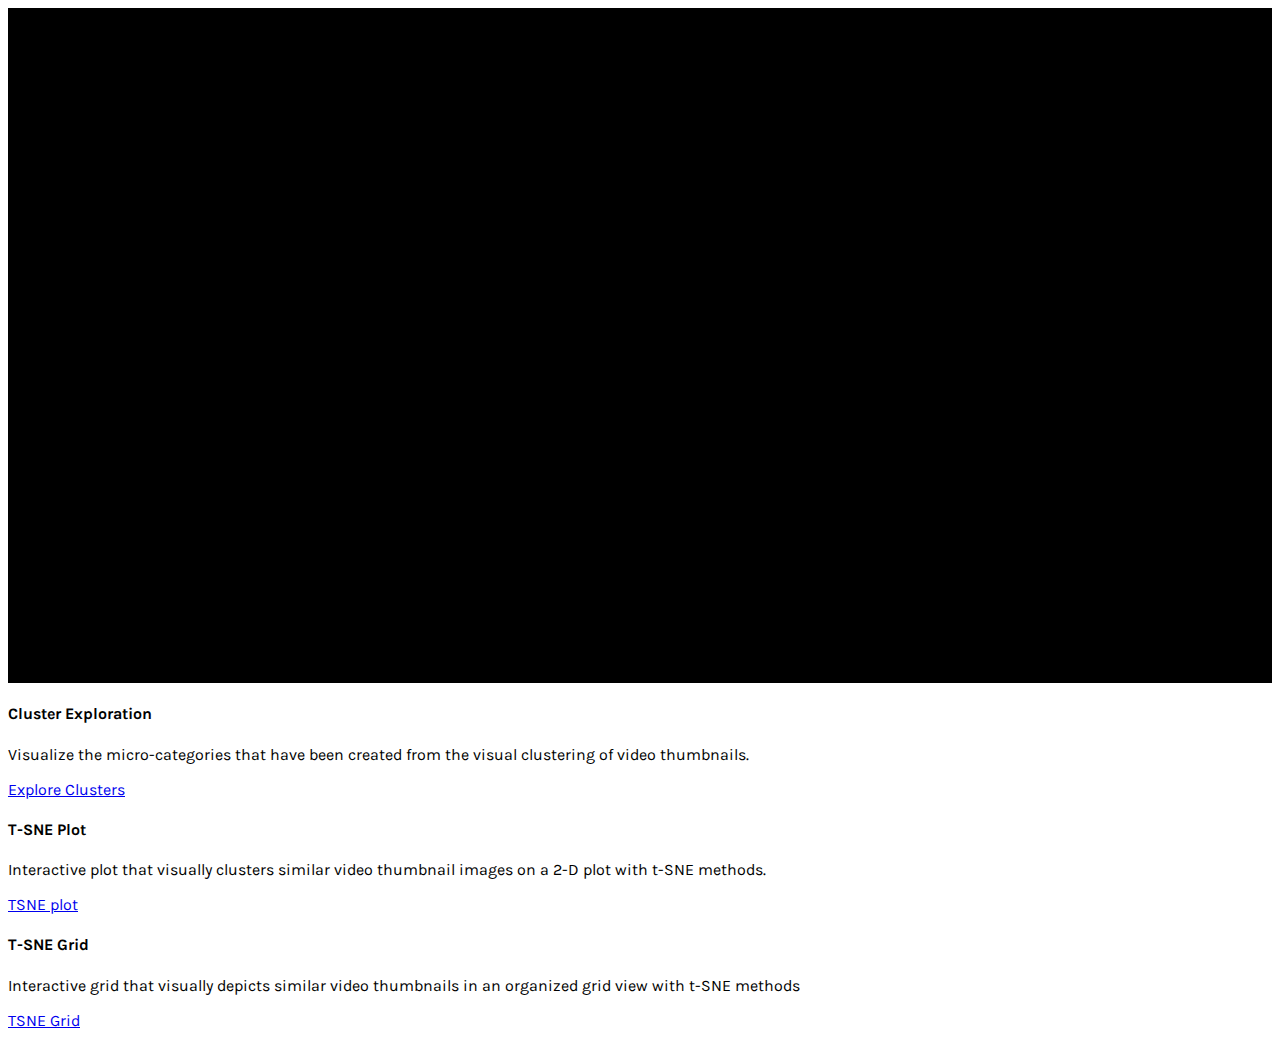
==== index.html @ b625ee60 "improving mobile" ====
<!DOCTYPE html>
<html lang="en">

<head>
  <meta charset="utf-8">
  <meta http-equiv="X-UA-Compatible" content="IE=edge">
  <meta name="viewport" content="width=device-width, initial-scale=1">
  <meta name="author" content="Vidya Giri">
  <!-- <link rel="icon" href="https://vidyagiri.com/favicon.ico"> -->

  <title>visualizing youtube thumbnails</title>

  <!-- Bootstrap core CSS -->
  <link href="https://fonts.googleapis.com/css?family=Karla:100,200,300,400,500,600,700" rel="stylesheet">
  <link href="https://cdn.jsdelivr.net/npm/bootstrap@5.0.2/dist/css/bootstrap.min.css" rel="stylesheet" integrity="sha384-EVSTQN3/azprG1Anm3QDgpJLIm9Nao0Yz1ztcQTwFspd3yD65VohhpuuCOmLASjC" crossorigin="anonymous">
  <link href="styles.css" rel="stylesheet">

</head>

<body>

  <header>

    <!-- This div is  intentionally blank. It creates the transparent black overlay over the video which you can modify in the CSS -->
    <div class="overlay"></div>

    <!-- The HTML5 video element that will create the background video on the header -->
    <video playsinline="playsinline" autoplay="autoplay" muted="muted" loop="loop">
      <source src="cover-video.mp4" type="video/mp4">
    </video>

    <!-- The header content -->
    <div class="container h-100">
      <div class="d-flex h-100 text-center align-items-center">
        <div class="w-100 text-white">
          <h1 class="display-3">Youtube Thumbnail Clusters</h1>
          <p class="lead mb-0">visualizing the top 1000 US trending videos from 8/20-6/21</p>

        </div>
      </div>
    </div>
  </header>

  <div class="container marketing">


    <div class="p-5 row marketing">
      <div class="p-5 col-md">
        <h4>Cluster Exploration</h4>
        <p>Visualize the micro-categories that have been created from the visual clustering of video thumbnails.</p>
        <a class="btn btn-primary" href="cluster" role="button">Explore Clusters</a>

      </div>

      <div class="p-5 col-md">
        <h4>T-SNE Plot</h4>
        <p>Interactive plot that visually clusters similar video thumbnail images on a 2-D plot with t-SNE methods.</p>
        <a class="btn btn-primary" href="tsne-plot" role="button">TSNE plot</a>

      </div>
      <div class="p-5 col-md">

        <h4>T-SNE Grid </h4>
        <p>Interactive grid that visually depicts similar video thumbnails in an organized grid view with t-SNE methods</p>
        <a class="btn btn-primary" href="tsne-grid" role="button">TSNE Grid</a>

      </div>
    </div>
  </div><!-- /.container -->



  <script src="https://cdn.jsdelivr.net/npm/bootstrap@5.0.2/dist/js/bootstrap.bundle.min.js" integrity="sha384-MrcW6ZMFYlzcLA8Nl+NtUVF0sA7MsXsP1UyJoMp4YLEuNSfAP+JcXn/tWtIaxVXM" crossorigin="anonymous"></script>
</body>

</html>
---- styles.css ----
/* GLOBAL STYLES
-------------------------------------------------- */
/* Padding below the footer and lighter body text */
body {
  font-family: Karla;
}

header {
  position: relative;
  background-color: black;
  height: 75vh;
  min-height: 25rem;
  width: 100%;
  overflow: hidden;
}

header video {
  position: absolute;
  top: 50%;
  left: 50%;
  min-width: 100%;
  min-height: 100%;
  width: auto;
  height: auto;
  z-index: 0;
  -ms-transform: translateX(-50%) translateY(-50%);
  -moz-transform: translateX(-50%) translateY(-50%);
  -webkit-transform: translateX(-50%) translateY(-50%);
  transform: translateX(-50%) translateY(-50%);
}

header .container {
  position: relative;
  z-index: 2;
}

header .overlay {
  position: absolute;
  top: 0;
  left: 0;
  height: 100%;
  width: 100%;
  background-color: black;
  opacity: 0.5;
  z-index: 1;
}

/* Media Query for devices withi coarse pointers and no hover functionality */
/* This will use a fallback image instead of a video for devices that commonly do not support the HTML5 video element */
@media (pointer: coarse) and (hover: none) {
  header {
    background: url('cover-video.gif') black no-repeat center center scroll;
  }

  header video {
    display: none;
  }
}
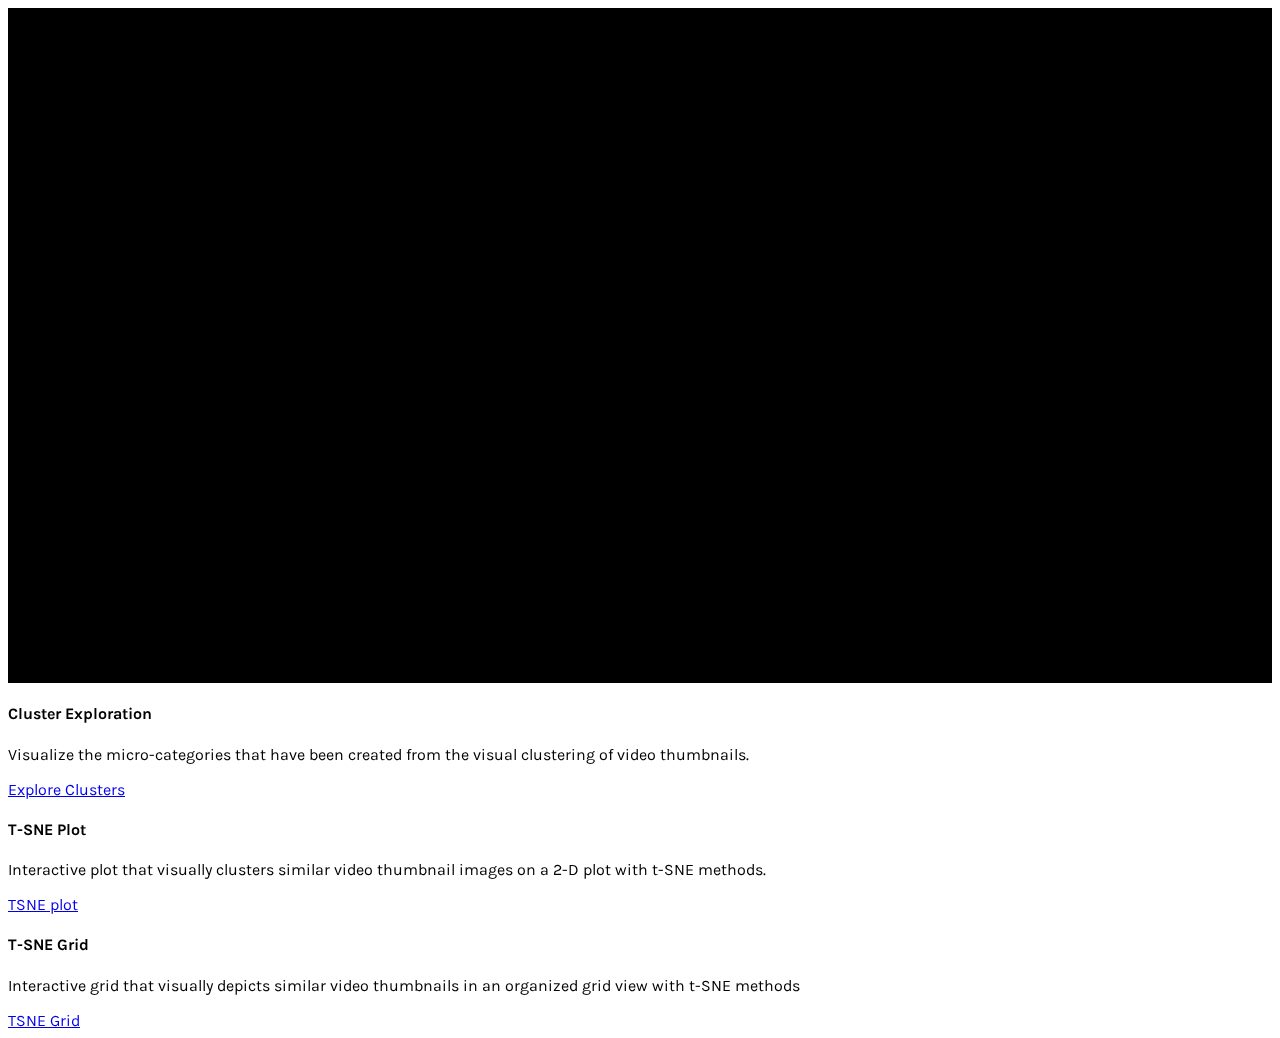
==== commit c117b1a6: "animation" ====
--- a/index.html
+++ b/index.html
@@ -14,56 +14,61 @@
   <link href="https://fonts.googleapis.com/css?family=Karla:100,200,300,400,500,600,700" rel="stylesheet">
   <link href="https://cdn.jsdelivr.net/npm/bootstrap@5.0.2/dist/css/bootstrap.min.css" rel="stylesheet" integrity="sha384-EVSTQN3/azprG1Anm3QDgpJLIm9Nao0Yz1ztcQTwFspd3yD65VohhpuuCOmLASjC" crossorigin="anonymous">
   <link href="styles.css" rel="stylesheet">
+  <link rel="stylesheet" href="https://unpkg.com/aos@next/dist/aos.css" />
 
 </head>
 
 <body>
 
-  <header>
+  <div data-aos="fade-down">
 
-    <!-- This div is  intentionally blank. It creates the transparent black overlay over the video which you can modify in the CSS -->
-    <div class="overlay"></div>
+    <header>
 
-    <!-- The HTML5 video element that will create the background video on the header -->
-    <video playsinline="playsinline" autoplay="autoplay" muted="muted" loop="loop">
-      <source src="cover-video.mp4" type="video/mp4">
-    </video>
+      <!-- This div is  intentionally blank. It creates the transparent black overlay over the video which you can modify in the CSS -->
+      <div class="overlay"></div>
 
-    <!-- The header content -->
-    <div class="container h-100">
-      <div class="d-flex h-100 text-center align-items-center">
-        <div class="w-100 text-white">
-          <h1 class="display-3">Youtube Thumbnail Clusters</h1>
-          <p class="lead mb-0">visualizing the top 1000 US trending videos from 8/20-6/21</p>
+      <!-- The HTML5 video element that will create the background video on the header -->
+      <video playsinline="playsinline" autoplay="autoplay" muted="muted" loop="loop">
+        <source src="cover-video.mp4" type="video/mp4">
+      </video>
+
+      <!-- The header content -->
+
+      <div class="container h-100">
+
+        <div class="d-flex h-100 text-center align-items-center">
+          <div class="w-100 text-white">
+            <h1 class="display-3">Youtube Thumbnail Clusters</h1>
+            <p class="lead mb-0">visualizing the top 1000 US trending videos from 8/20-6/21</p>
+          </div>
+        </div>
+      </div>
+    </header>
+  </div>
+  <div data-aos="fade-up">
+    <div class="container marketing">
+      <div class="p-5 row marketing">
+
+
+        <div class="p-5 col-md">
+          <h4>Cluster Exploration</h4>
+          <p>Visualize the micro-categories that have been created from the visual clustering of video thumbnails.</p>
+          <a class="btn btn-primary" href="cluster" role="button">Explore Clusters</a>
+        </div>
+
+        <div class="p-5 col-md">
+          <h4>T-SNE Plot</h4>
+          <p>Interactive plot that visually clusters similar video thumbnail images on a 2-D plot with t-SNE methods.</p>
+          <a class="btn btn-primary" href="tsne-plot" role="button">TSNE plot</a>
 
         </div>
-      </div>
-    </div>
-  </header>
+        <div class="p-5 col-md">
 
-  <div class="container marketing">
+          <h4>T-SNE Grid </h4>
+          <p>Interactive grid that visually depicts similar video thumbnails in an organized grid view with t-SNE methods</p>
+          <a class="btn btn-primary" href="tsne-grid" role="button">TSNE Grid</a>
 
-
-    <div class="p-5 row marketing">
-      <div class="p-5 col-md">
-        <h4>Cluster Exploration</h4>
-        <p>Visualize the micro-categories that have been created from the visual clustering of video thumbnails.</p>
-        <a class="btn btn-primary" href="cluster" role="button">Explore Clusters</a>
-
-      </div>
-
-      <div class="p-5 col-md">
-        <h4>T-SNE Plot</h4>
-        <p>Interactive plot that visually clusters similar video thumbnail images on a 2-D plot with t-SNE methods.</p>
-        <a class="btn btn-primary" href="tsne-plot" role="button">TSNE plot</a>
-
-      </div>
-      <div class="p-5 col-md">
-
-        <h4>T-SNE Grid </h4>
-        <p>Interactive grid that visually depicts similar video thumbnails in an organized grid view with t-SNE methods</p>
-        <a class="btn btn-primary" href="tsne-grid" role="button">TSNE Grid</a>
-
+        </div>
       </div>
     </div>
   </div><!-- /.container -->
@@ -71,6 +76,10 @@
 
 
   <script src="https://cdn.jsdelivr.net/npm/bootstrap@5.0.2/dist/js/bootstrap.bundle.min.js" integrity="sha384-MrcW6ZMFYlzcLA8Nl+NtUVF0sA7MsXsP1UyJoMp4YLEuNSfAP+JcXn/tWtIaxVXM" crossorigin="anonymous"></script>
+  <script src="https://unpkg.com/aos@next/dist/aos.js"></script>
+  <script>
+    AOS.init();
+  </script>
 </body>
 
 </html>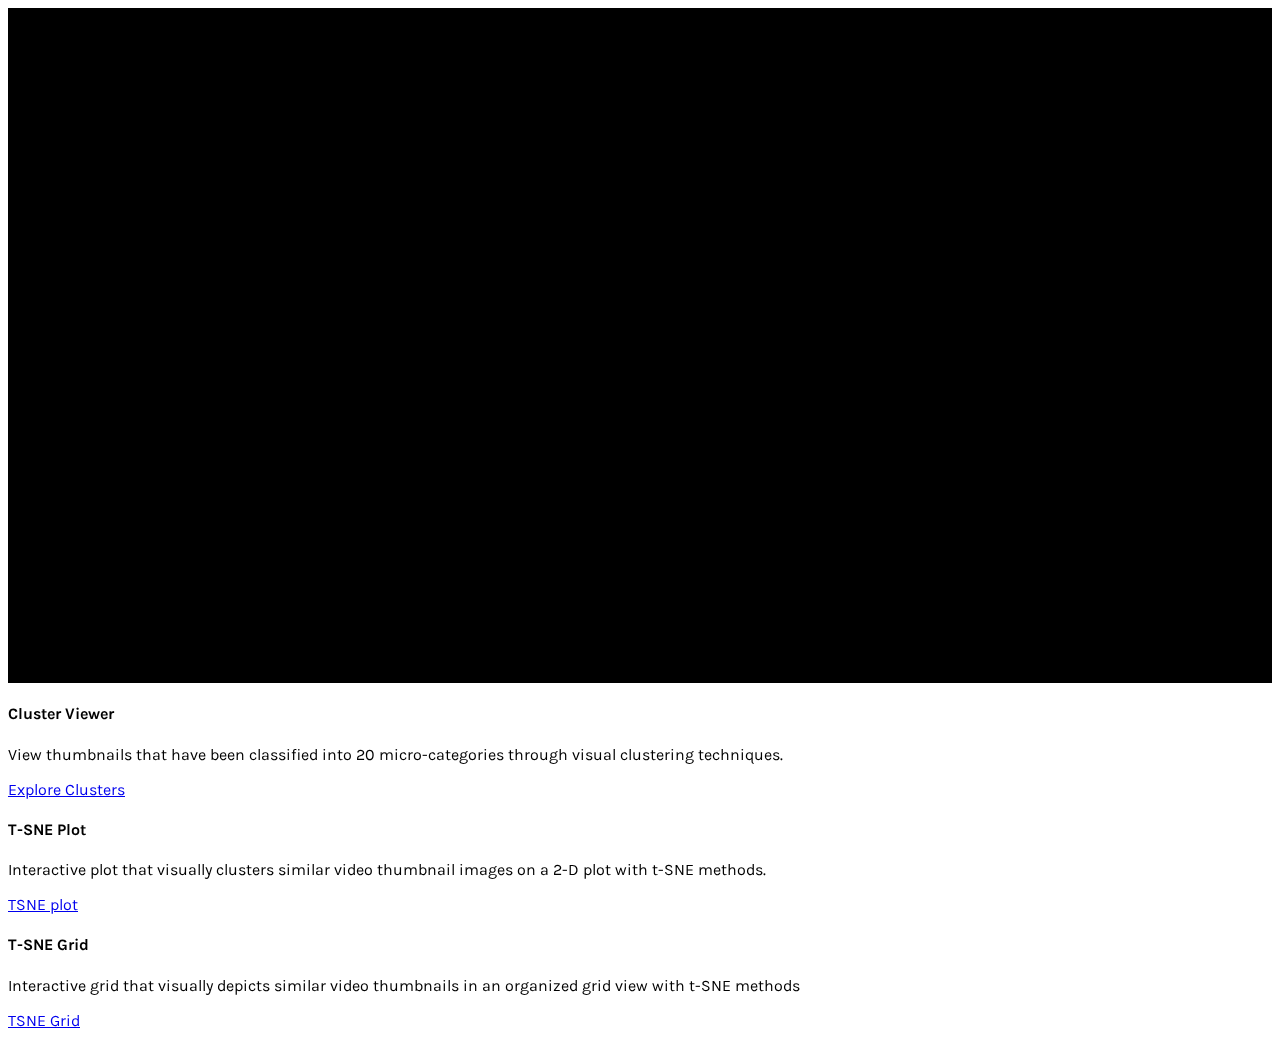
==== commit ef315c97: "update cluster viewer info on webpage" ====
--- a/index.html
+++ b/index.html
@@ -51,8 +51,8 @@
 
 
         <div class="p-5 col-md">
-          <h4>Cluster Exploration</h4>
-          <p>Visualize the micro-categories that have been created from the visual clustering of video thumbnails.</p>
+          <h4>Cluster Viewer</h4>
+          <p>View thumbnails that have been classified into 20 micro-categories through visual clustering techniques.</p>
           <a class="btn btn-primary" href="cluster" role="button">Explore Clusters</a>
         </div>
 
